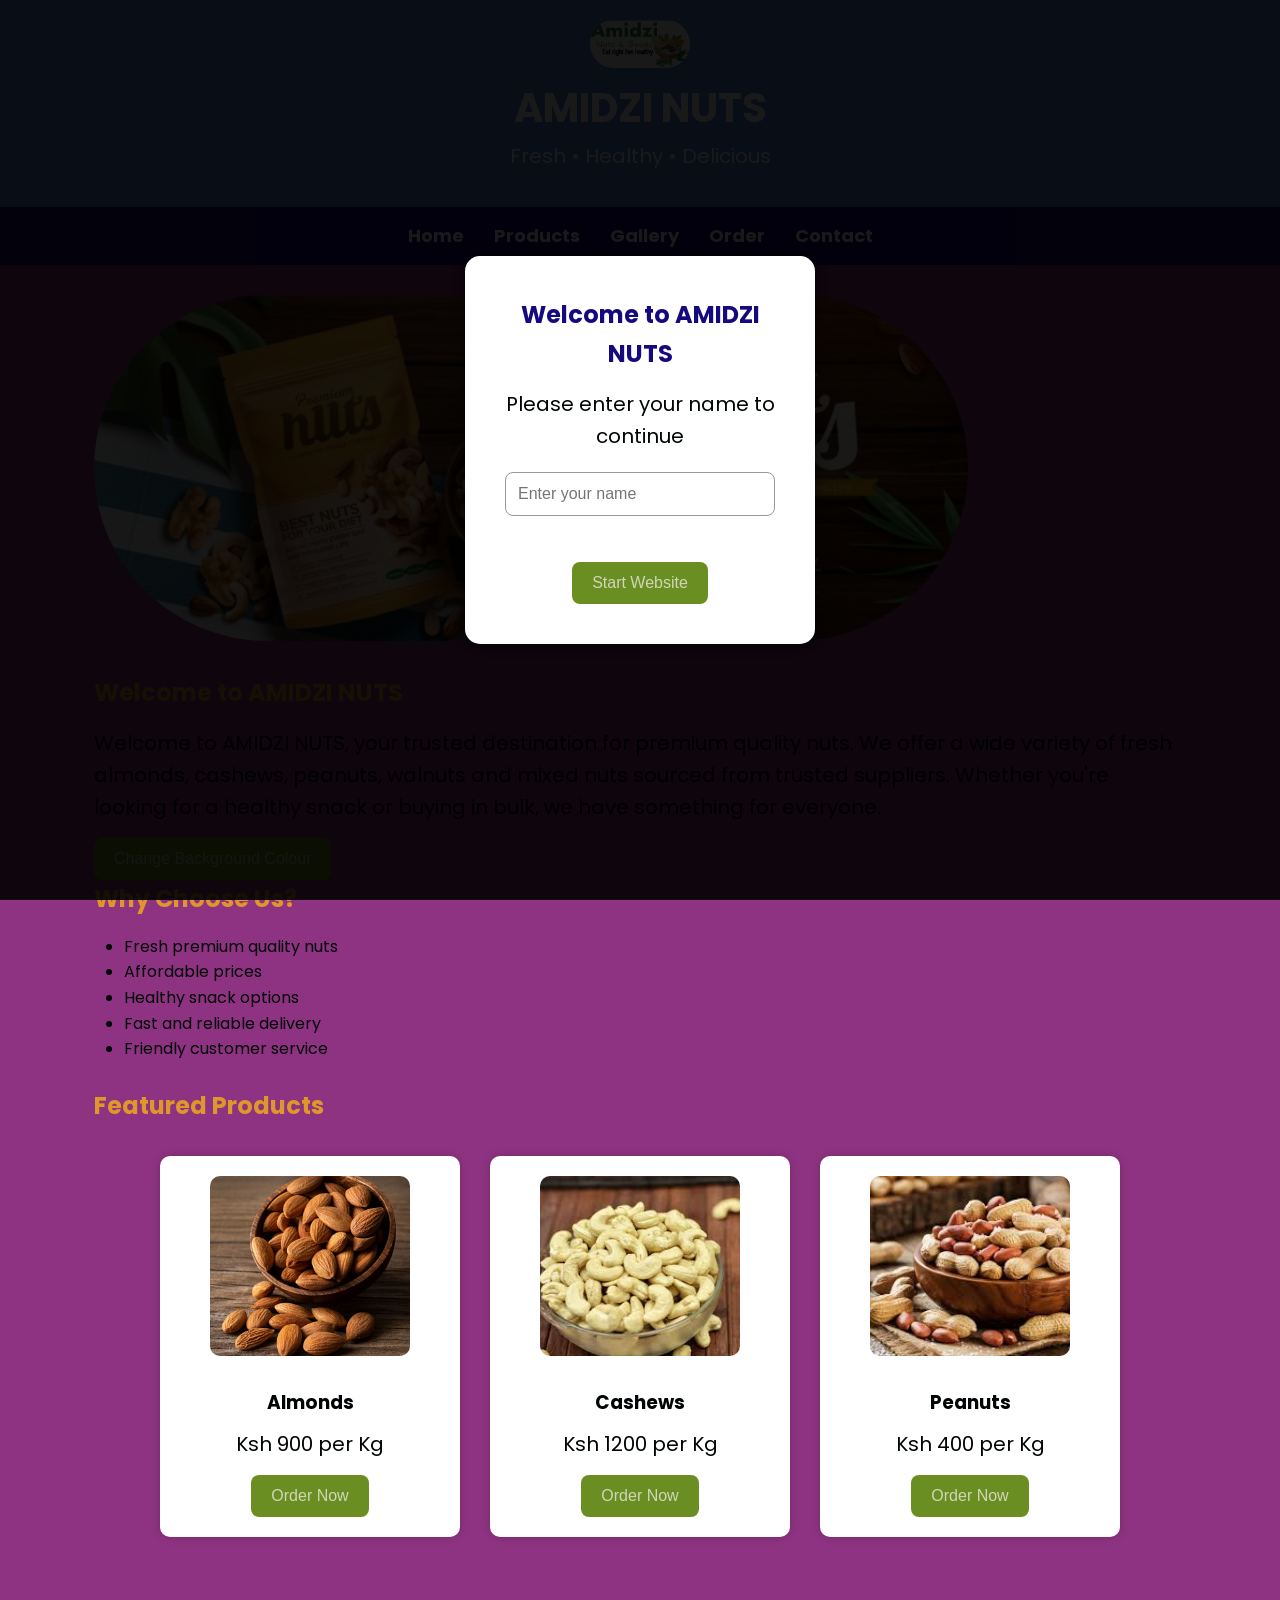
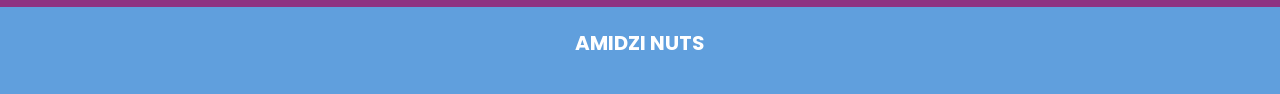
==== index.html @ 93a215a8 "Add AMIDZI NUTS SHOP" ====
<!DOCTYPE html>
<html>

<head>

    <title>AMIDZI NUTS | Home</title>

    <link rel="stylesheet" href="style.css">

</head>

<body>

    <!-- Welcome Overlay -->
    <div id="welcomeOverlay" class="overlay">
    <div class="overlay-content">
        <h2>Welcome to AMIDZI NUTS</h2>
        <p>Please enter your name to continue</p>

        <input type="text"
               id="username"
               placeholder="Enter your name">

        <br><br>

        <button onclick="startWebsite()">
            Start Website
        </button>
    </div>
</div>

    <header>

        <img src="images/logo.png"
             alt="AMIDZI NUTS Logo"
             width="100">

        <h1>AMIDZI NUTS</h1>

        <p>Fresh • Healthy • Delicious</p>

    </header>

    <nav>

        <a href="index.html">Home</a>

        <a href="products.html">Products</a>

        <a href="gallery.html">Gallery</a>

        <a href="order.html">Order</a>

        <a href="contact.html">Contact</a>

    </nav>

    <main>

        <img src="images/banner.jpg"
             alt="Nut Shop Banner"
             width="80%">

        <br><br>

        <h2>Welcome to AMIDZI NUTS</h2>

        <p>

            Welcome to AMIDZI NUTS, your trusted destination for premium quality nuts.
            We offer a wide variety of fresh almonds, cashews, peanuts, walnuts and
            mixed nuts sourced from trusted suppliers. Whether you're looking for a
            healthy snack or buying in bulk, we have something for everyone.

        </p>

        <!-- Button to change background color -->
        <button onclick="changeBackground()">
    Change Background Colour
         </button>

        <h2>Why Choose Us?</h2>

        <ul>

            <li>Fresh premium quality nuts</li>

            <li>Affordable prices</li>

            <li>Healthy snack options</li>

            <li>Fast and reliable delivery</li>

            <li>Friendly customer service</li>

        </ul>

        <br>

        <h2>Featured Products</h2>

        <div class="card-container">

            <div class="card">

                <img src="images/almonds.jpg"
                     alt="Almonds">

                <h3>Almonds</h3>

                <p>Ksh 900 per Kg</p>

                <a href="order.html">

                    <button>Order Now</button>

                </a>

            </div>

            <div class="card">

                <img src="images/cashews.jpg"
                     alt="Cashews">

                <h3>Cashews</h3>

                <p>Ksh 1200 per Kg</p>

                <a href="order.html">

                    <button>Order Now</button>

                </a>

            </div>

            <div class="card">

                <img src="images/peanuts.jpg"
                     alt="Peanuts">

                <h3>Peanuts</h3>

                <p>Ksh 400 per Kg</p>

                <a href="order.html">

                    <button>Order Now</button>

                </a>

            </div>

        </div>

    </main>

    <footer>

        <p><strong>AMIDZI NUTS</strong></p>

    </footer>
  
<script src="script.js"></script>

</body>

</html>
---- style.css ----
/* Importing Google Font */
@import url('https://fonts.googleapis.com/css2?family=poppins:wght@300;400;600;700&display=swap');

/* General Styling */

*{
    margin:0;
    padding:0;
    box-sizing:border-box;
}

body{

    font-family:'poppins', sans-serif;
    background-color:#8e3382;
    color:#010405;
    line-height:1.6;

}

/* Header */

header{

    background-color:#6187e1;
    color:white;
    text-align:center;
    padding:20px;

}

header h1{

    font-size:40px;

}

/* Navigation */

nav{

    background-color:#14097e;
    display:flex;
    justify-content:center;
    align-items:center;
    gap:30px;
    padding:15px;

}

nav a{

    color:white;
    text-decoration:none;
    font-weight:bold;
    font-size:18px;
    transition:0.3s;

}

nav a:hover{

    color:#2dcc17;

}

/* Main Content */

main{

    width:90%;
    margin:auto;
    padding:30px;

}

/* Headings */

h2{

    margin-bottom:15px;
    color:#df962a;

}

h3{

    margin-top:25px;
    margin-bottom:10px;

}

/* Paragraphs */

p{

    margin-bottom:15px;
    font-size:20px;
}

/* Images */

img{

    max-width:100%;
    border-radius:200px;

}

/* Buttons */

button,
input[type=submit],
input[type=reset]{

    background-color:#6B8E23;
    color:rgba(253, 250, 252, 0.68);
    border:none;
    padding:12px 20px;
    border-radius:8px;
    cursor:pointer;
    font-size:16px;
    transition:0.3s;

}

button:hover,
input[type=submit]:hover,
input[type=reset]:hover{

    background-color:#810a0a;

}

/* Tables */

table{

    width:100%;
    border-collapse:collapse;
    margin-top:20px;

}

table,
th,
td{

    border:1px solid #8B6F47;

}

th{

    background-color:#8B6F47;
    color:white;

}

th,
td{

    padding:15px;
    text-align:center;

}

tr:nth-child(even){

    background-color:#F9F2E7;

}

/* Forms */

form{

    width:70%;
    margin:auto;
    background:white;
    padding:30px;
    border-radius:10px;
    box-shadow:0px 0px 10px rgba(0,0,0,0.2);

}

fieldset{

    border:2px solid #8B6F47;
    padding:20px;

}

legend{

    font-weight:bold;
    color:#5C4033;

}

label{

    font-weight:bold;

}

input,
select,
textarea{

    width:100%;
    padding:10px;
    margin-top:5px;
    margin-bottom:20px;
    border:1px solid gray;
    border-radius:6px;

}

/* Lists */

ul,
ol{

    margin-left:30px;
    margin-top:15px;

}

/* Footer */

footer{

    background-color:#609fdd;
    color:white;
    text-align:center;
    padding:20px;
    margin-top:40px;

}

/* Product Cards */

.card{

    background:white;
    width:300px;
    padding:20px;
    border-radius:10px;
    text-align:center;
    box-shadow:0px 0px 10px rgba(0,0,0,0.2);
    transition:0.3s;

}

.card:hover{

    transform:translateY(-8px);

}


.card-container{

    display:flex;
    justify-content:center;
    flex-wrap:wrap;
    gap:30px;
    margin-top:30px;

}

/* ========================= */
/* GALLERY FLIP CARDS */
/* ========================= */

.gallery{

    display:flex;
    justify-content:center;
    flex-wrap:wrap;
    gap:30px;
    margin-top:30px;

}

.flip-card{

    width:250px;
    height:300px;
    perspective:1000px;

}

.flip-card-inner{

    position:relative;
    width:100%;
    height:100%;
    transition:transform 0.8s;
    transform-style:preserve-3d;

}

.flip-card:hover .flip-card-inner{

    transform:rotateY(180deg);

}

.flip-card-front,
.flip-card-back{

    position:absolute;
    width:100%;
    height:100%;
    border-radius:10px;
    backface-visibility:hidden;
    overflow:hidden;
    box-shadow:0px 0px 10px rgba(162, 22, 194, 0.2);

}

.flip-card-front{

    background:white;

}

.flip-card-front img{

    width:100%;
    height:220px;
    object-fit:cover;

}

.flip-card-front h3{

    text-align:center;
    padding:10px;

}

.flip-card-back{

    background:#a40fc5;
    color:white;
    transform:rotateY(180deg);

    display:flex;
    flex-direction:column;
    justify-content:center;
    align-items:center;

    padding:20px;
    text-align:center;

}

.card img{

    width:200px;
    height:180px;
    object-fit:cover;
    border-radius:10px;

}

/* Gallery */

.gallery{

    display:flex;
    justify-content:center;
    flex-wrap:wrap;
    gap:30px;

}
 /* Social Media Icons */
.social-icons{

    display:flex;
    justify-content:center;
    gap:25px;
    margin-top:20px;

}

.social-icons a{

    text-decoration:none;

}

.social-icons i{

    font-size:35px;
    color:#137e4a;
    transition:0.3s;

}

.social-icons i:hover{

    color:#D4A017;
    transform:translateY(-5px);

}

/* Responsive */

@media(max-width:768px){

nav{

    flex-direction:column;

}

form{

    width:95%;

}

}

footer a{

    color:white;
    text-decoration:none;
    font-weight:bold;
    transition:0.3s;

}

footer a:hover{

    color:#FFD700;
    text-decoration:underline;

}

/* ========================= */
/* WELCOME OVERLAY */
/* ========================= */

.overlay{
    display: none;
    position:fixed;
    top:0;
    left:0;
    width:100%;
    height:100%;
    background:rgba(0,0,0,0.9);

    
    justify-content:center;
    align-items:center;

    z-index:9999;

}

.overlay-content{

    background:white;
    padding:40px;
    border-radius:15px;
    text-align:center;
    width:350px;
    box-shadow:0 0 20px rgba(0,0,0,0.5);

}

.overlay-content h2{

    color:#14097e;
    margin-bottom:15px;

}

.overlay-content input{

    width:100%;
    padding:12px;
    border:1px solid #999;
    border-radius:8px;
    font-size:16px;

}
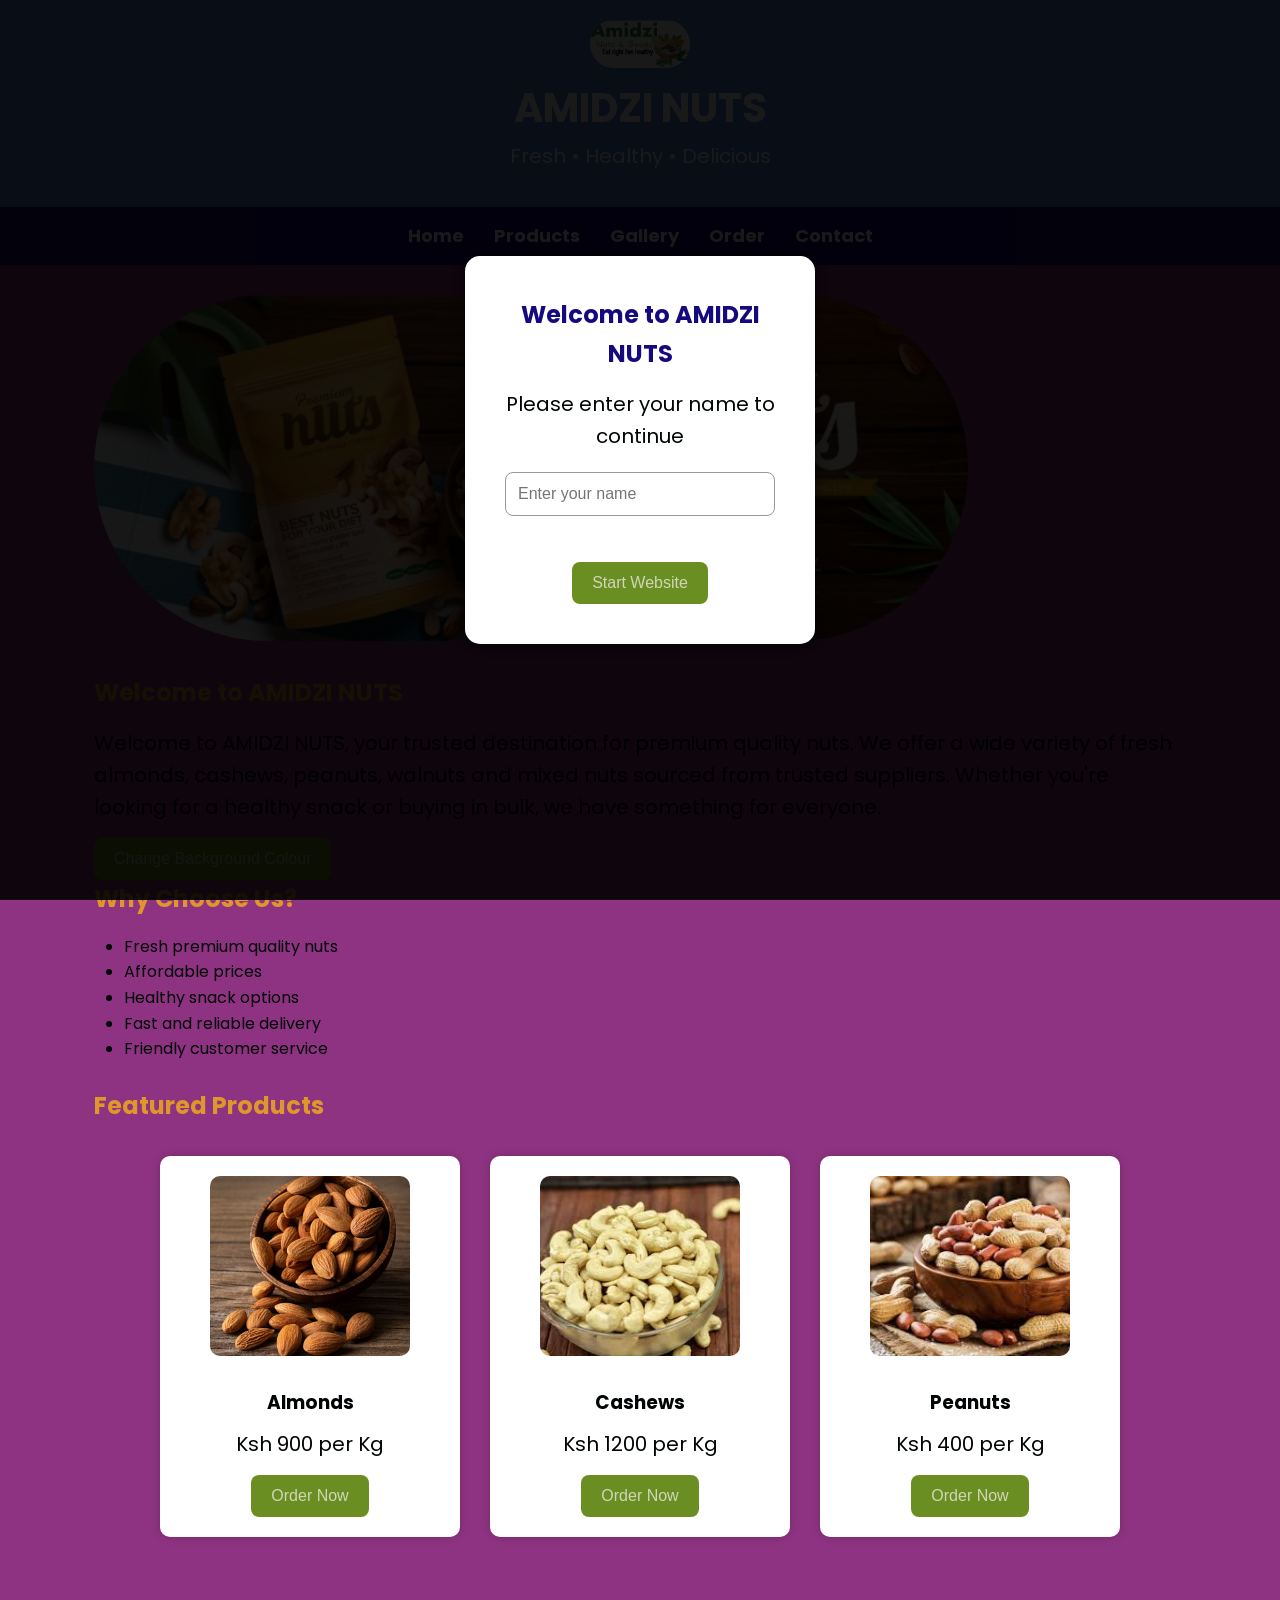
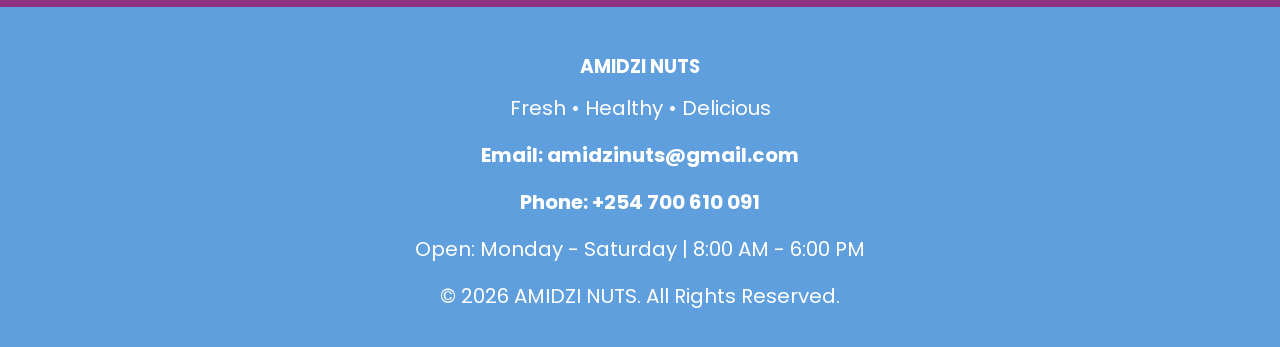
==== commit c059db93: "Adjust changes to affected files" ====
--- a/index.html
+++ b/index.html
@@ -37,7 +37,7 @@
 
         <h1>AMIDZI NUTS</h1>
 
-        <p>Fresh • Healthy • Delicious</p>
+        <p>Fresh &bull; Healthy &bull; Delicious</p>
 
     </header>
 
@@ -158,7 +158,17 @@
 
     <footer>
 
-        <p><strong>AMIDZI NUTS</strong></p>
+       <h3>AMIDZI NUTS</h3>
+
+<p>Fresh &bull; Healthy &bull; Delicious</p>
+
+<p><a href="mailto:amidzinuts@gmail.com">Email: amidzinuts@gmail.com</a></p>
+
+<p><a href="tel:+254 700 610 091">Phone: +254 700 610 091</a></p>
+
+<p>Open: Monday - Saturday | 8:00 AM - 6:00 PM</p>
+
+<p>&copy; 2026 AMIDZI NUTS. All Rights Reserved.</p>
 
     </footer>
   
